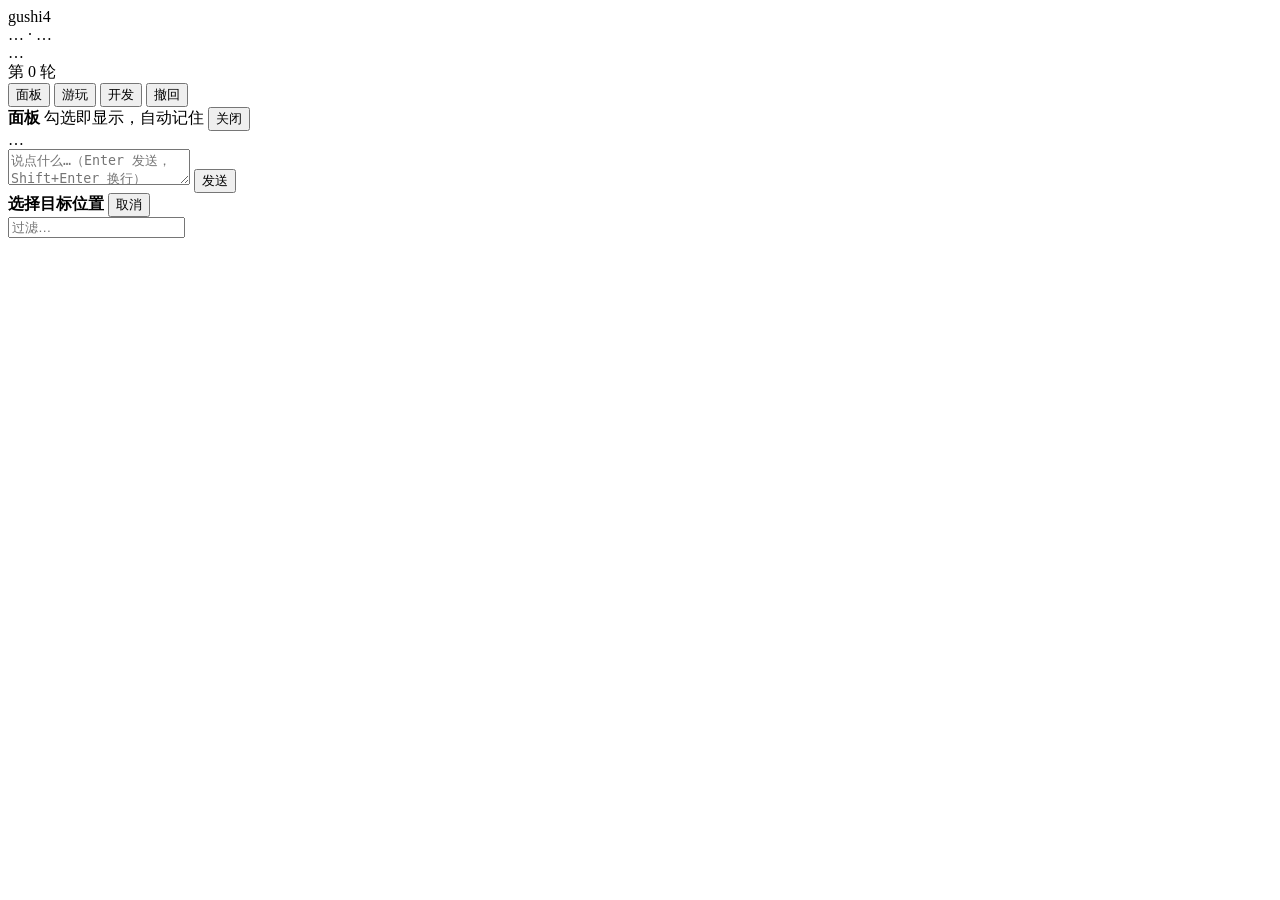
==== gushi4/web/static/index.html @ 91c8941e "并入 gushi4 主线：三层信息域引擎整体入库 + gushi3 遗留改动落盘 gushi4 是对 gushi3 的重新设计，本次整体纳入版本管理：  - L1 世界域 / L2 角色域 / L3 " ====
<!DOCTYPE html>
<html lang="zh-CN">
<head>
<meta charset="utf-8">
<meta name="viewport" content="width=device-width, initial-scale=1">
<title>gushi4</title>
<link rel="stylesheet" href="/static/style.css">
</head>
<body>

<!-- ══════════ 顶栏：一直可见的几个数 ══════════ -->
<header id="topbar">
  <div class="brand">gushi<span>4</span></div>

  <div class="headline">
    <span id="hName" class="hname">…</span>
    <span class="sep">·</span>
    <span id="hLoc" class="hloc" title="点击展开地点树">…</span>
  </div>

  <div class="spacer"></div>

  <div id="hClock" class="clock">…</div>
  <div id="hRound" class="round">第 0 轮</div>

  <div class="actions">
    <button id="btnPanels" class="btn" title="选择显示哪些面板">面板</button>
    <button id="btnPresetPlay" class="btn" title="只留游玩需要的">游玩</button>
    <button id="btnPresetDev" class="btn" title="全部打开">开发</button>
    <button id="btnUndo" class="btn" title="撤回上一条（!!）">撤回</button>
  </div>
</header>

<!-- ══════════ 面板抽屉：勾选要显示什么 ══════════ -->
<div id="panelDrawer" class="drawer hidden">
  <div class="drawer-head">
    <strong>面板</strong>
    <span class="hint">勾选即显示，自动记住</span>
    <button id="drawerClose" class="btn btn-sm">关闭</button>
  </div>
  <div id="panelList" class="drawer-list"></div>
</div>

<!-- ══════════ 三栏主体 ══════════ -->
<main id="layout">

  <aside id="railLeft" class="rail"></aside>

  <section id="center">
    <!-- 阶段进度：一轮 7 秒里"还在动"的唯一凭据 -->
    <div id="progress" class="progress hidden">
      <div class="prog-row">
        <span class="spinner"></span>
        <span id="progName">…</span>
        <span id="progSecs" class="prog-secs"></span>
        <span id="progDetail" class="prog-detail"></span>
      </div>
      <div class="prog-steps" id="progSteps"></div>
    </div>

    <div id="stream" class="stream"></div>

    <div id="composer" class="composer">
      <textarea id="input" rows="2" placeholder="说点什么…（Enter 发送，Shift+Enter 换行）"></textarea>
      <button id="btnSend" class="btn btn-send">发送</button>
    </div>
  </section>

  <aside id="railRight" class="rail"></aside>

</main>

<!-- ══════════ 地点选择浮层（移动标记用） ══════════ -->
<div id="moveModal" class="modal hidden">
  <div class="modal-box">
    <div class="modal-head">
      <strong>选择目标位置</strong>
      <button id="moveCancel" class="btn btn-sm">取消</button>
    </div>
    <div class="modal-tools">
      <input id="moveFilter" placeholder="过滤…" autocomplete="off">
    </div>
    <div id="moveTree" class="modal-body"></div>
  </div>
</div>

<script src="/static/app.js"></script>
</body>
</html>
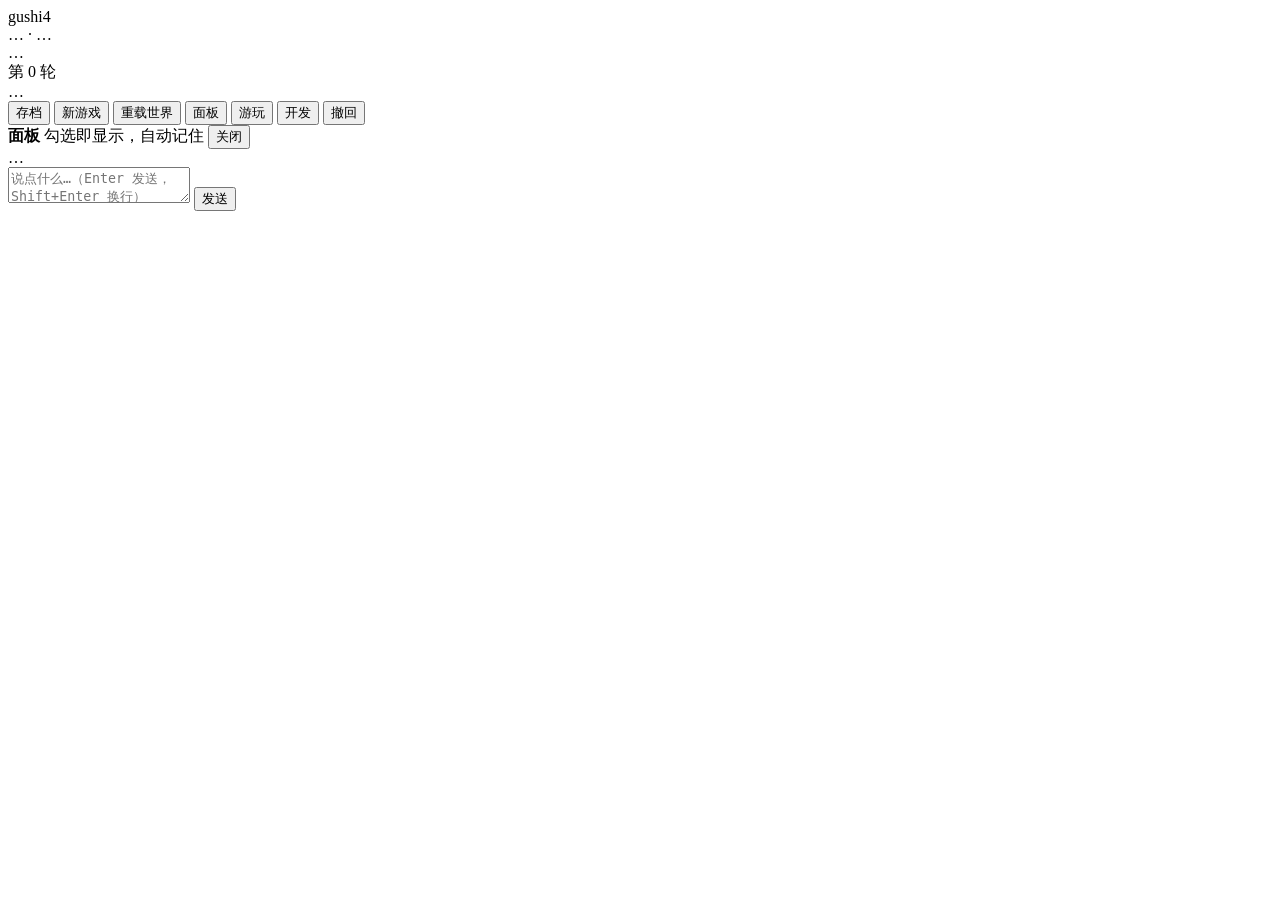
==== commit 1cf64267: "新建 gushi5：gushi3 的架构 + 从 gushi4 搬来的地图与前端 一、gushi5（新目录，本次的主要产出）  起点是"把 gushi3 复制过来，再调它的推理开关与 prompt"。" ====
--- a/gushi4/web/static/index.html
+++ b/gushi4/web/static/index.html
@@ -15,15 +15,23 @@
   <div class="headline">
     <span id="hName" class="hname">…</span>
     <span class="sep">·</span>
-    <span id="hLoc" class="hloc" title="点击展开地点树">…</span>
+    <span id="hLoc" class="hloc" title="当前位置（在地图面板上点地块可前往）">…</span>
   </div>
 
   <div class="spacer"></div>
 
   <div id="hClock" class="clock">…</div>
   <div id="hRound" class="round">第 0 轮</div>
+  <!-- 构建号：**调试期专用**，一眼看出页面上跑的是哪一版 JS。
+       为什么需要它：改了前端之后，"重开服务""重开页面"都不一定能拿到新代码
+       （服务重启只让 SSE 重连；页面重开可能命中缓存），于是"改了没生效"
+       会被误当成"没修好"。有了它，双方看的是同一个事实。 -->
+  <span id="hBuild" class="build" title="前端构建号（刷新后应变）">…</span>
 
   <div class="actions">
+    <button id="btnSaves" class="btn" title="存档 / 读档 / 快速存取">存档</button>
+    <button id="btnNewGame" class="btn" title="回到开局（磁盘上的存档不动）">新游戏</button>
+    <button id="btnReload" class="btn" title="把 世界.map 重新读进来（编辑器保存时会自动做）">重载世界</button>
     <button id="btnPanels" class="btn" title="选择显示哪些面板">面板</button>
     <button id="btnPresetPlay" class="btn" title="只留游玩需要的">游玩</button>
     <button id="btnPresetDev" class="btn" title="全部打开">开发</button>
@@ -66,23 +74,11 @@
     </div>
   </section>
 
-  <aside id="railRight" class="rail"></aside>
+  <aside id="railRight" class="rail">
+    <div id="railGrip" title="拖动调整右栏宽度（双击复位）"></div>
+  </aside>
 
 </main>
-
-<!-- ══════════ 地点选择浮层（移动标记用） ══════════ -->
-<div id="moveModal" class="modal hidden">
-  <div class="modal-box">
-    <div class="modal-head">
-      <strong>选择目标位置</strong>
-      <button id="moveCancel" class="btn btn-sm">取消</button>
-    </div>
-    <div class="modal-tools">
-      <input id="moveFilter" placeholder="过滤…" autocomplete="off">
-    </div>
-    <div id="moveTree" class="modal-body"></div>
-  </div>
-</div>
 
 <script src="/static/app.js"></script>
 </body>
